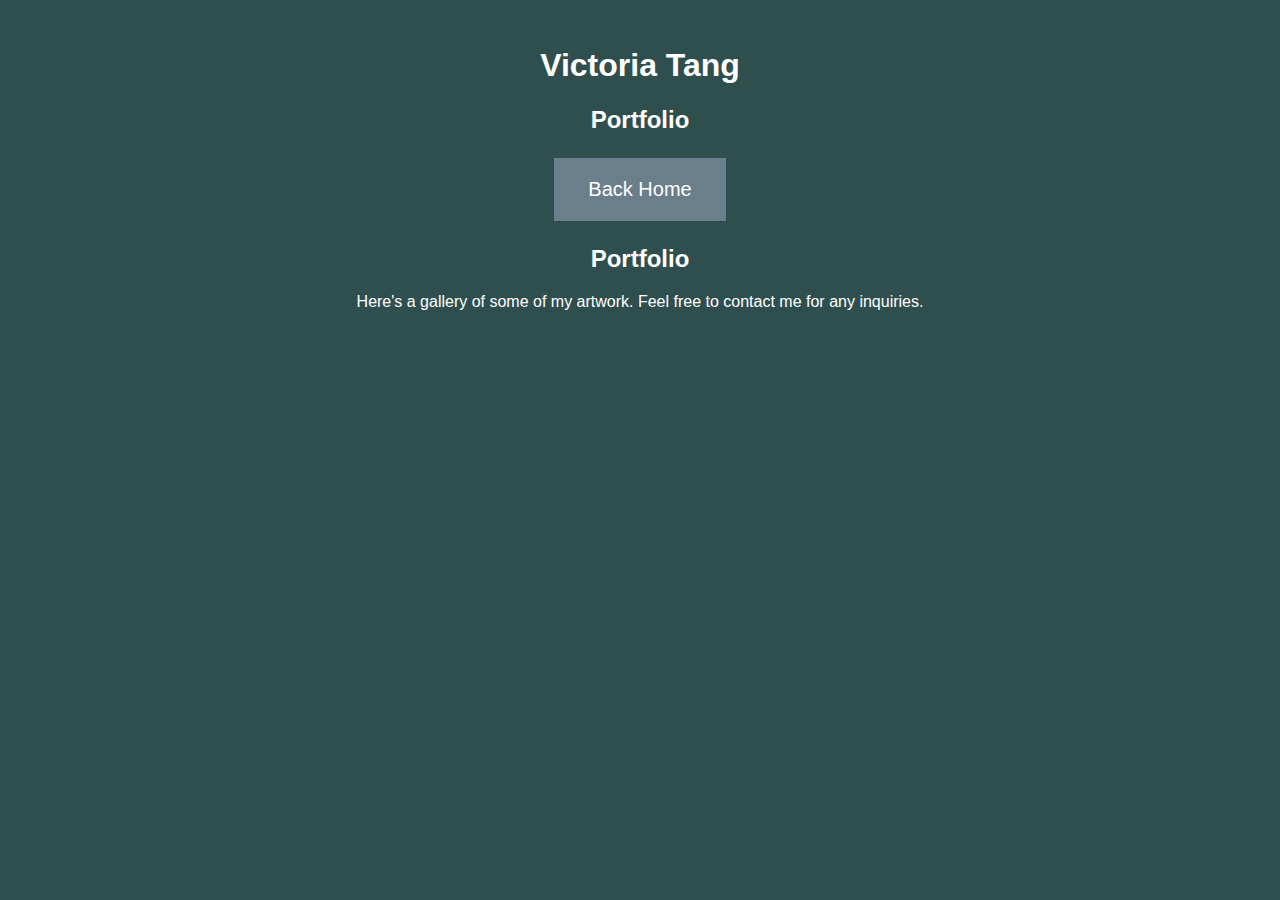
==== portfolio.html @ 716d6ee2 "ijdfsbih" ====
<!DOCTYPE html>
<html>
    <head> <link rel="stylesheet" href="style.css" </head>
    <body>
        <img src=>
        <h1>Victoria Tang</h1>
        <h2>Portfolio</h2>

         <!-- New button to open another part of the website -->
        <a href="./index.html">
            <button>Back Home</button>
        </a>


        <!-- Another section of the website -->
        <div id="portfolio">
            <h2>Portfolio</h2>
            <p>Here's a gallery of some of my artwork. Feel free to contact me for any inquiries.</p>
        </div>

        
    </body>
</html>
---- style.css ----
img {
    width: 200px;
}
body {
    text-align: center;
    font-family:'Arial';
    background: DarkSlateGrey;
    color: white;
}
button { background-color: #6a7e8b; border: none; color: white; padding: 20px 34px; text-align: center; text-decoration: none; display: inline-block; font-size: 20px; margin: 4px 2px; cursor: pointer; }
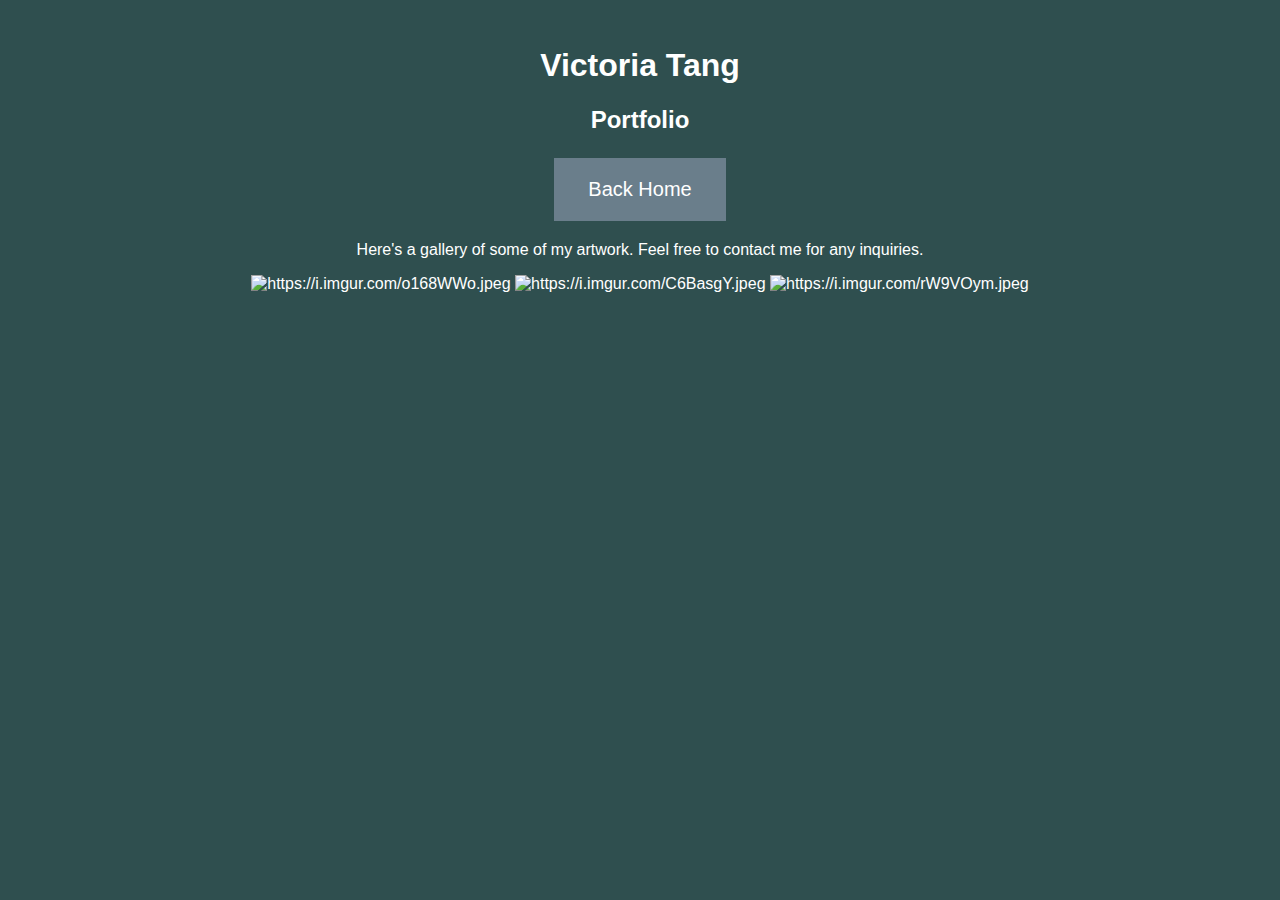
==== commit b1d5b3a7: "images" ====
--- a/portfolio.html
+++ b/portfolio.html
@@ -11,13 +11,17 @@
             <button>Back Home</button>
         </a>
 
+        <!-- Another section of the website -->
+        <body>
+        <div id="portfolio">
+            <p>Here's a gallery of some of my artwork. Feel free to contact me for any inquiries.</p>
+         <!-- Insert an image -->
+         <img src="https://i.imgur.com/o168WWo.jpeg" alt="https://i.imgur.com/o168WWo.jpeg" width="452" height="452" class="shrinkToFit">
+         <img src="https://i.imgur.com/C6BasgY.jpeg" alt="https://i.imgur.com/C6BasgY.jpeg" width="410" height="452" class="shrinkToFit">
+         <img src="https://i.imgur.com/rW9VOym.jpeg" alt="https://i.imgur.com/rW9VOym.jpeg" class="shrinkToFit" width="452" height="452">
+        </div>
+        </body>
 
-        <!-- Another section of the website -->
-        <div id="portfolio">
-            <h2>Portfolio</h2>
-            <p>Here's a gallery of some of my artwork. Feel free to contact me for any inquiries.</p>
-        </div>
 
-        
     </body>
 </html> 